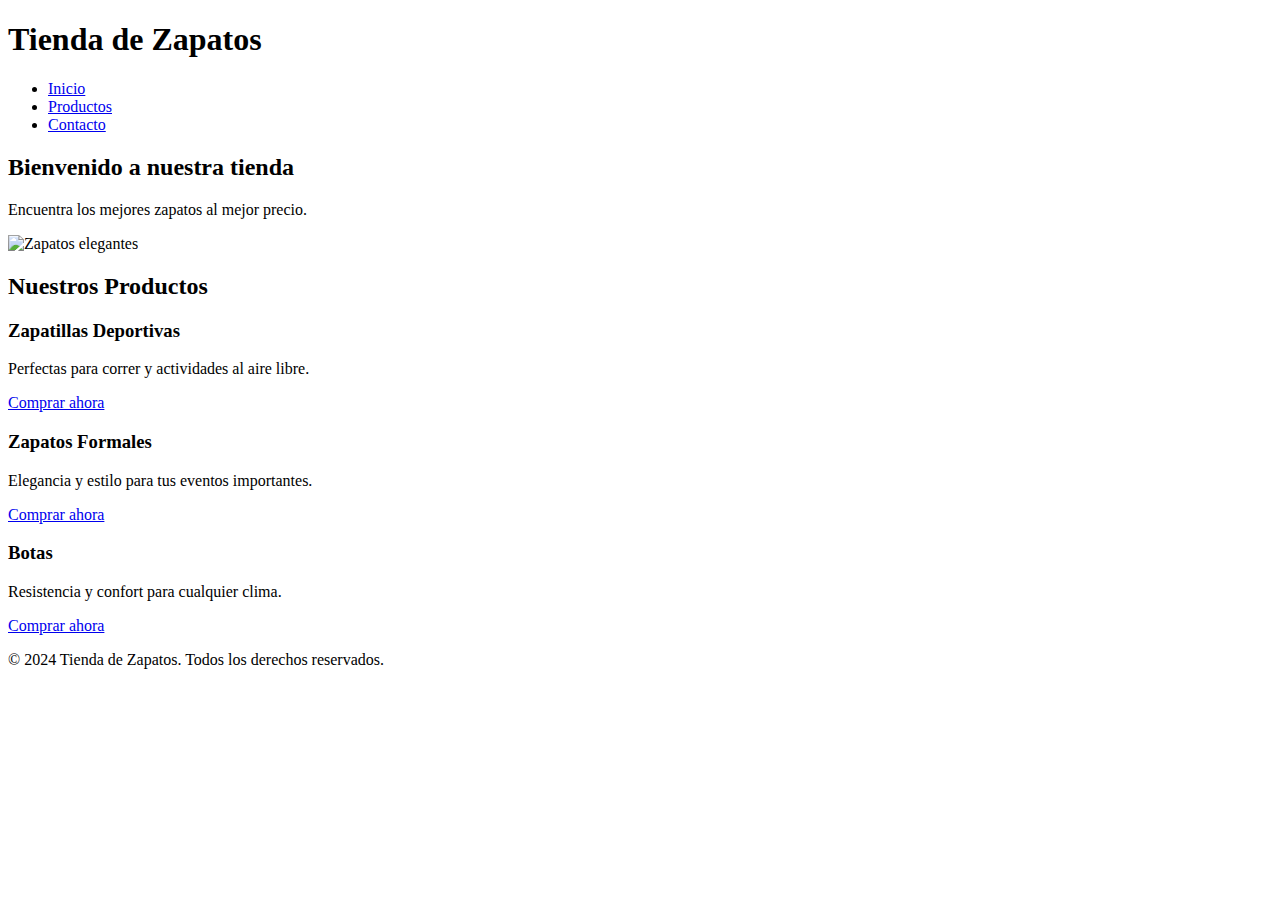
==== index.html @ 307af49f "pr cm" ====
<!DOCTYPE html>
<html lang="es">
<head>
    <meta charset="UTF-8">
    <meta name="viewport" content="width=device-width, initial-scale=1.0">
    <title>Tienda de Zapatos</title>
    <link rel="stylesheet" href="styles.css">
</head>
<body>
    <header>
        <h1>Tienda de Zapatos</h1>
        <nav>
            <ul>
                <li><a href="#home">Inicio</a></li>
                <li><a href="#productos">Productos</a></li>
                <li><a href="#contacto">Contacto</a></li>
            </ul>
        </nav>
    </header>

    <section id="home">
        <h2>Bienvenido a nuestra tienda</h2>
        <p>Encuentra los mejores zapatos al mejor precio.</p>
        <img src="zapatos.jpg" alt="Zapatos elegantes">
    </section>

    <section id="productos">
        <h2>Nuestros Productos</h2>
        <article>
            <h3>Zapatillas Deportivas</h3>
            <p>Perfectas para correr y actividades al aire libre.</p>
            <a href="#comprar">Comprar ahora</a>
        </article>
        <article>
            <h3>Zapatos Formales</h3>
            <p>Elegancia y estilo para tus eventos importantes.</p>
            <a href="#comprar">Comprar ahora</a>
        </article>
        <article>
            <h3>Botas</h3>
            <p>Resistencia y confort para cualquier clima.</p>
            <a href="#comprar">Comprar ahora</a>
        </article>
    </section>

    <footer>
        <p>© 2024 Tienda de Zapatos. Todos los derechos reservados.</p>
    </footer>
</body>
</html>
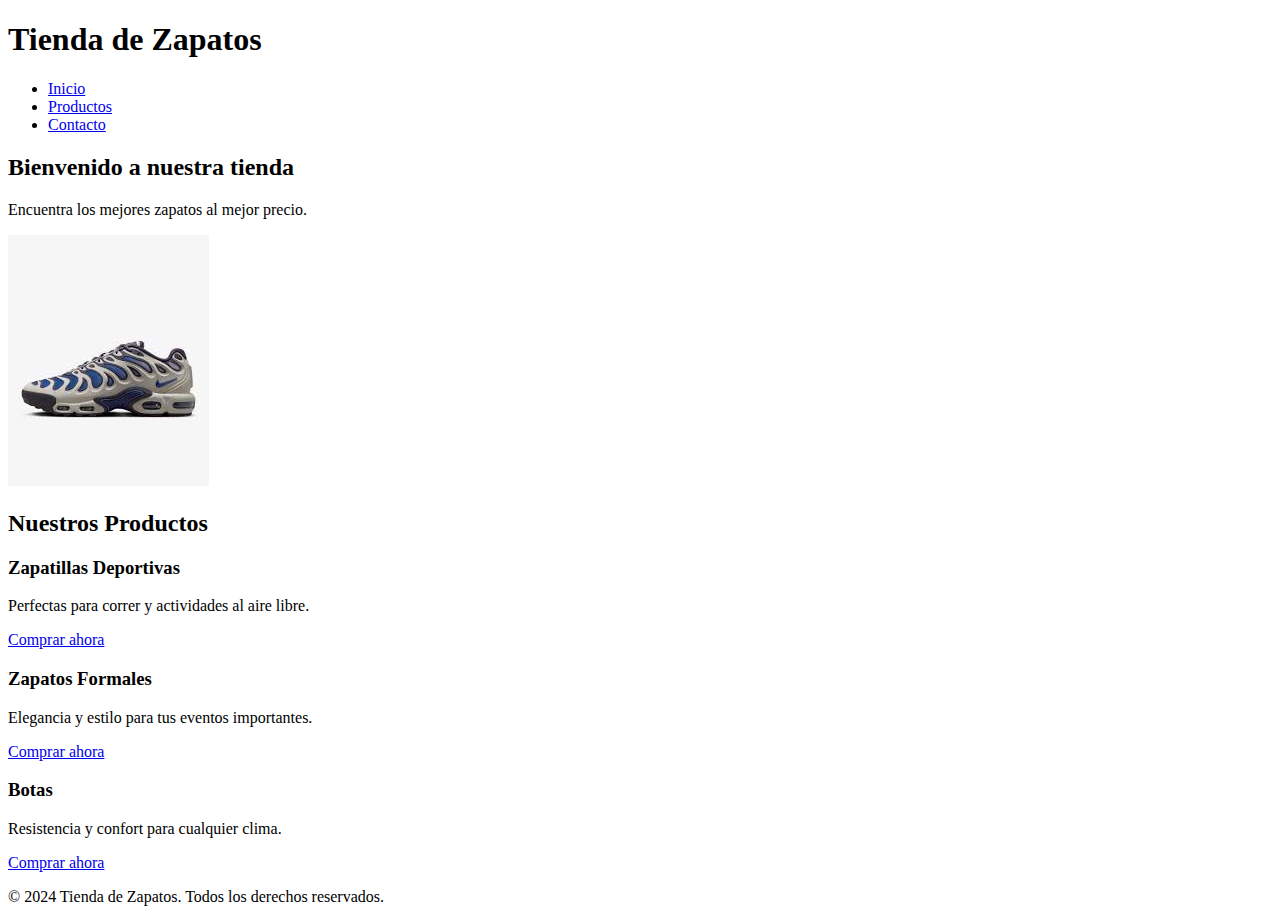
==== commit eec11beb: "rr" ====
--- a/index.html
+++ b/index.html
@@ -21,7 +21,7 @@
     <section id="home">
         <h2>Bienvenido a nuestra tienda</h2>
         <p>Encuentra los mejores zapatos al mejor precio.</p>
-        <img src="zapatos.jpg" alt="Zapatos elegantes">
+        <img src="nike.jfif" alt="Zapatos elegantes">
     </section>
 
     <section id="productos">
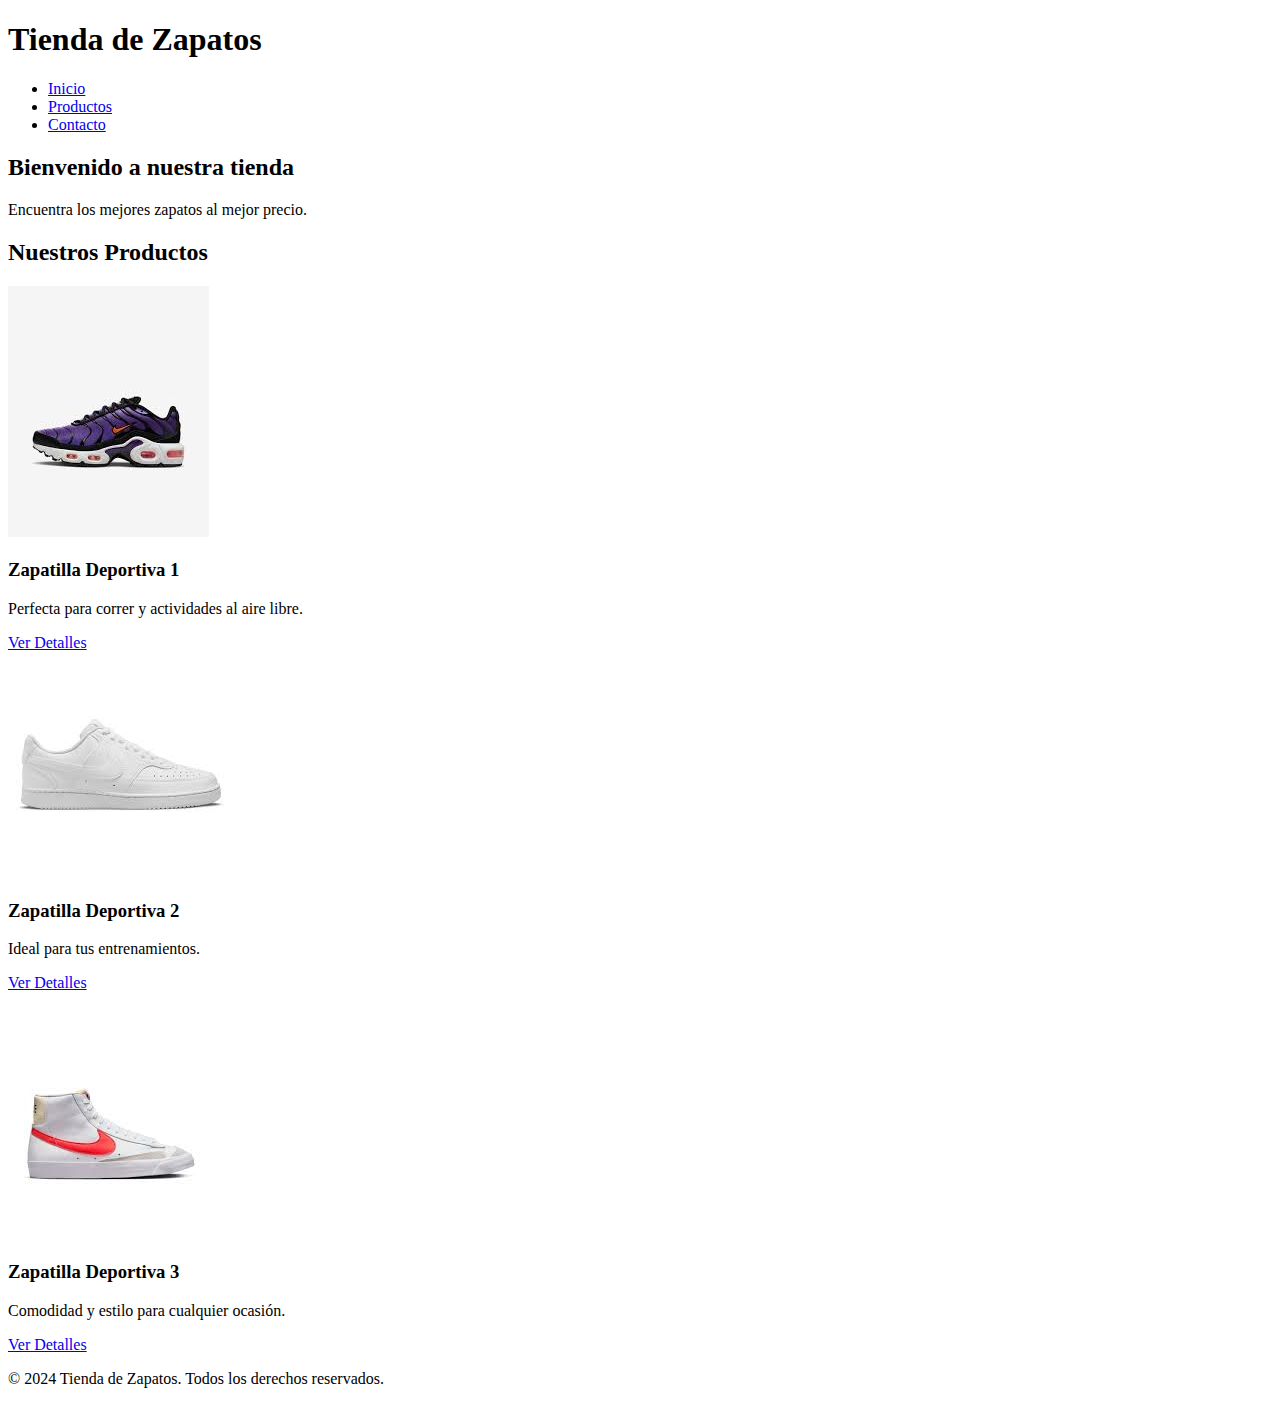
==== commit 26fa002f: "js" ====
--- a/index.html
+++ b/index.html
@@ -5,6 +5,7 @@
     <meta name="viewport" content="width=device-width, initial-scale=1.0">
     <title>Tienda de Zapatos</title>
     <link rel="stylesheet" href="styles.css">
+    <script src="script.js"></script>
 </head>
 <body>
     <header>
@@ -21,26 +22,32 @@
     <section id="home">
         <h2>Bienvenido a nuestra tienda</h2>
         <p>Encuentra los mejores zapatos al mejor precio.</p>
-        <img src="nike.jfif" alt="Zapatos elegantes">
+        
     </section>
 
     <section id="productos">
         <h2>Nuestros Productos</h2>
-        <article>
-            <h3>Zapatillas Deportivas</h3>
-            <p>Perfectas para correr y actividades al aire libre.</p>
-            <a href="#comprar">Comprar ahora</a>
-        </article>
-        <article>
-            <h3>Zapatos Formales</h3>
-            <p>Elegancia y estilo para tus eventos importantes.</p>
-            <a href="#comprar">Comprar ahora</a>
-        </article>
-        <article>
-            <h3>Botas</h3>
-            <p>Resistencia y confort para cualquier clima.</p>
-            <a href="#comprar">Comprar ahora</a>
-        </article>
+        <div class="productos-container">
+            <article>
+                <img src="nike1.jfif" alt="Zapatilla Deportiva 1">
+                <h3>Zapatilla Deportiva 1</h3>
+                <p>Perfecta para correr y actividades al aire libre.</p>
+                <a href="detalle.html?id=1">Ver Detalles</a>
+            </article>
+            <article>
+                <img src="nike2.jfif" alt="Zapatilla Deportiva 2">
+                <h3>Zapatilla Deportiva 2</h3>
+                <p>Ideal para tus entrenamientos.</p>
+                <a href="detalle.html?id=2">Ver Detalles</a>
+            </article>
+            <article>
+                <img src="nike3.jfif" alt="Zapatilla Deportiva 3">
+                <h3>Zapatilla Deportiva 3</h3>
+                <p>Comodidad y estilo para cualquier ocasión.</p>
+                <a href="detalle.html?id=3">Ver Detalles</a>
+            </article>
+            <!-- Puedes agregar más artículos si lo necesitas -->
+        </div>
     </section>
 
     <footer>
